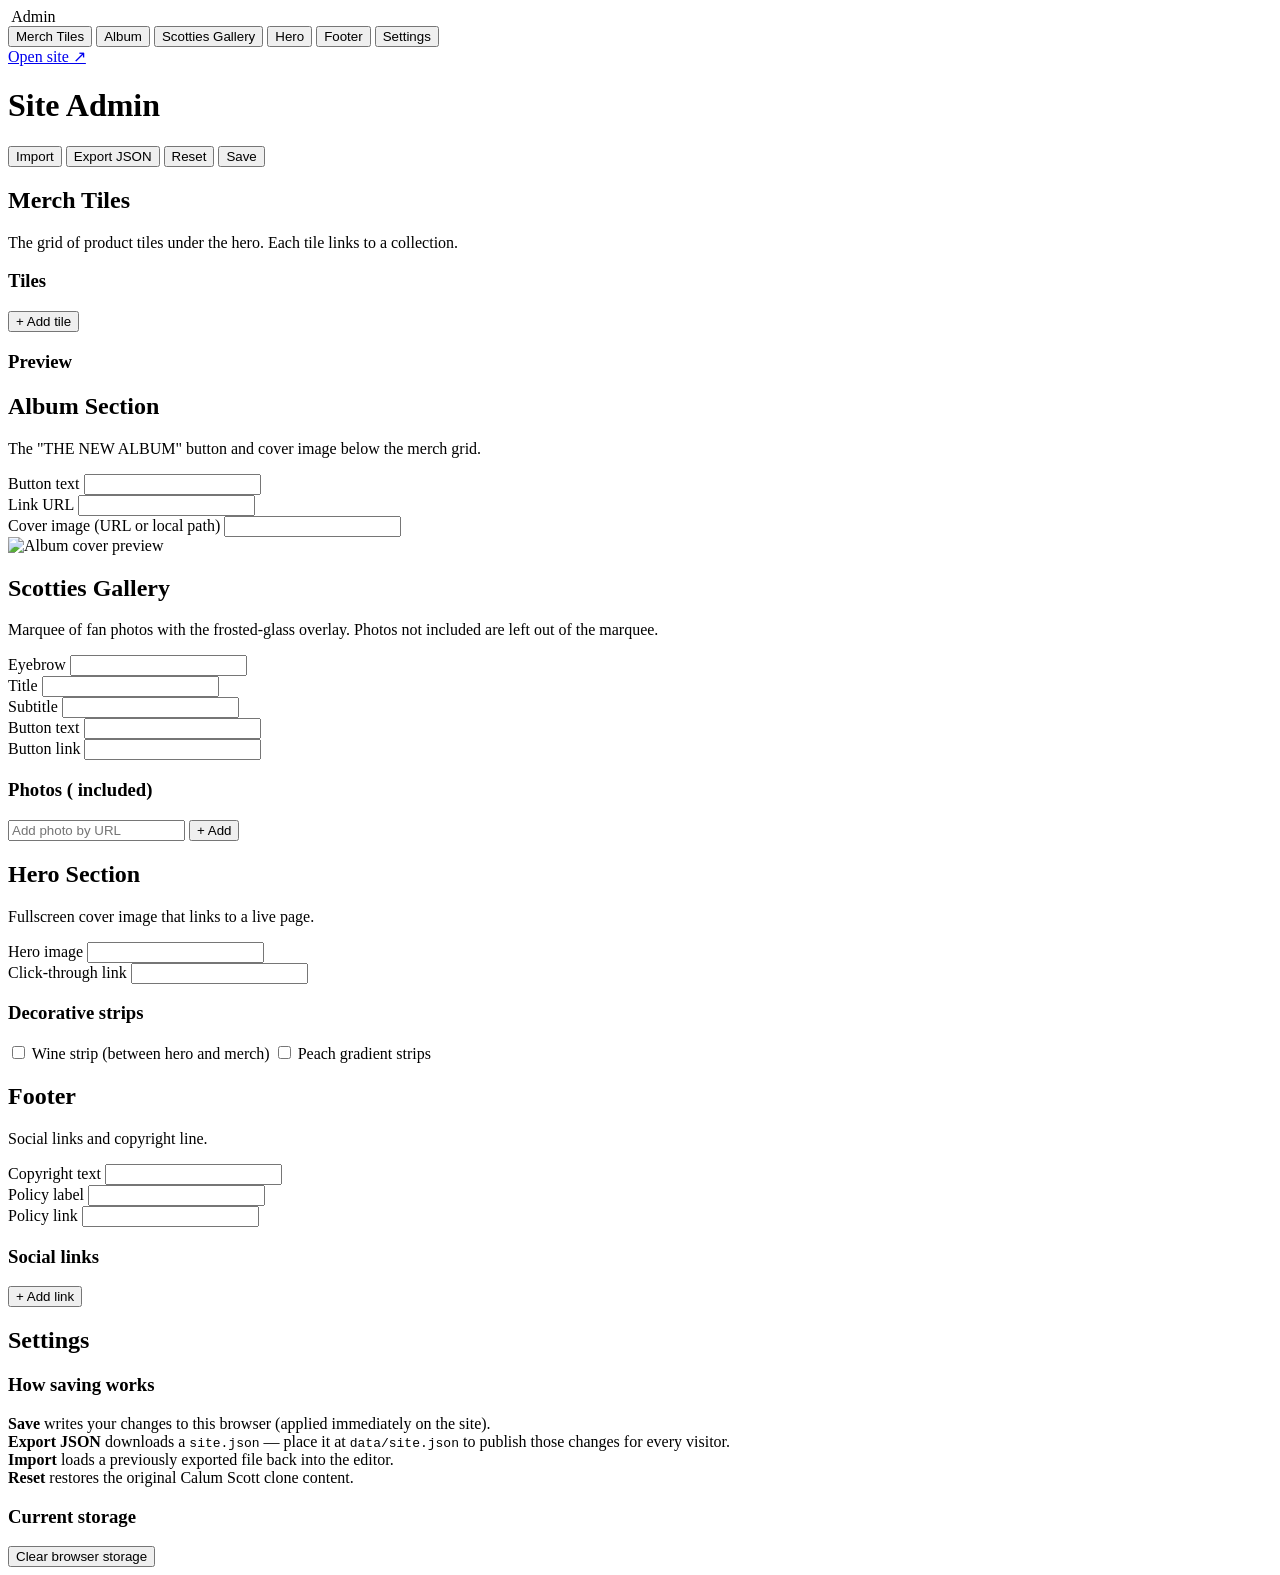
==== admin.html @ af40f17c "Add admin.html" ====
<!DOCTYPE html>
<html lang="en">
<head>
  <meta charset="UTF-8">
  <meta name="viewport" content="width=device-width, initial-scale=1.0">
  <title>Site Admin · Calum Scott Clone</title>
  <link rel="icon" type="image/png" href="images/cs-logo.png">
  <link rel="preconnect" href="https://fonts.googleapis.com">
  <link rel="preconnect" href="https://fonts.gstatic.com" crossorigin>
  <link href="https://fonts.googleapis.com/css2?family=Barlow:wght@400;500;600;700&display=swap" rel="stylesheet">
  <link rel="stylesheet" href="assets/admin.css">
</head>
<body>

  <div class="admin">
    <aside class="admin__side">
      <div class="admin__brand">
        <img src="images/cs-logo.png" alt="">
        <span>Admin</span>
      </div>

      <nav class="admin__tabs" id="tabs">
        <button class="tab active" data-tab="merch">Merch Tiles</button>
        <button class="tab" data-tab="album">Album</button>
        <button class="tab" data-tab="gallery">Scotties Gallery</button>
        <button class="tab" data-tab="hero">Hero</button>
        <button class="tab" data-tab="footer">Footer</button>
        <button class="tab" data-tab="settings">Settings</button>
      </nav>

      <div class="admin__side-foot">
        <a href="index.html" target="_blank">Open site ↗</a>
      </div>
    </aside>

    <main class="admin__main">
      <header class="admin__bar">
        <h1 class="admin__title">Site Admin</h1>
        <div class="admin__bar-actions">
          <button class="btn btn--ghost" id="btn-import" type="button">Import</button>
          <button class="btn btn--ghost" id="btn-export" type="button">Export JSON</button>
          <button class="btn btn--ghost" id="btn-reset" type="button">Reset</button>
          <button class="btn btn--primary" id="btn-save" type="button">Save</button>
        </div>
      </header>

      <input type="file" id="import-file" accept="application/json,.json" hidden>

      <section class="page" data-page="merch">
        <h2>Merch Tiles</h2>
        <p class="page__hint">The grid of product tiles under the hero. Each tile links to a collection.</p>

        <div class="card">
          <div class="card__head">
            <h3>Tiles</h3>
            <button class="btn btn--mini" id="merch-add" type="button">+ Add tile</button>
          </div>
          <div id="merch-list"></div>
        </div>

        <div class="card">
          <div class="card__head"><h3>Preview</h3></div>
          <div class="preview-grid" id="merch-preview"></div>
        </div>
      </section>

      <section class="page" data-page="album">
        <h2>Album Section</h2>
        <p class="page__hint">The "THE NEW ALBUM" button and cover image below the merch grid.</p>

        <div class="card">
          <div class="field">
            <label for="album-text">Button text</label>
            <input id="album-text" type="text">
          </div>
          <div class="field">
            <label for="album-link">Link URL</label>
            <input id="album-link" type="text">
          </div>
          <div class="field">
            <label for="album-image">Cover image (URL or local path)</label>
            <input id="album-image" type="text">
          </div>
          <div class="album-pre">
            <img id="album-preview-cover" alt="Album cover preview">
            <span class="pill" id="album-pill"></span>
          </div>
        </div>
      </section>

      <section class="page" data-page="gallery">
        <h2>Scotties Gallery</h2>
        <p class="page__hint">Marquee of fan photos with the frosted-glass overlay. Photos not included are left out of the marquee.</p>

        <div class="card">
          <div class="fields-2">
            <div class="field">
              <label for="gal-eyebrow">Eyebrow</label>
              <input id="gal-eyebrow" type="text">
            </div>
            <div class="field">
              <label for="gal-title">Title</label>
              <input id="gal-title" type="text">
            </div>
          </div>
          <div class="fields-2">
            <div class="field">
              <label for="gal-sub">Subtitle</label>
              <input id="gal-sub" type="text">
            </div>
            <div class="field">
              <label for="gal-cta">Button text</label>
              <input id="gal-cta" type="text">
            </div>
          </div>
          <div class="field">
            <label for="gal-ctalink">Button link</label>
            <input id="gal-ctalink" type="text">
          </div>
        </div>

        <div class="card">
          <div class="card__head">
            <h3>Photos (<span id="gal-count"></span> included)</h3>
            <div class="photo-add">
              <input id="gal-photo-url" type="text" placeholder="Add photo by URL">
              <button class="btn btn--mini" id="gal-photo-add" type="button">+ Add</button>
            </div>
          </div>
          <div class="photo-grid" id="gal-photos"></div>
        </div>
      </section>

      <section class="page" data-page="hero">
        <h2>Hero Section</h2>
        <p class="page__hint">Fullscreen cover image that links to a live page.</p>

        <div class="card">
          <div class="field">
            <label for="hero-poster">Hero image</label>
            <input id="hero-poster" type="text">
          </div>
          <div class="field">
            <label for="hero-link">Click-through link</label>
            <input id="hero-link" type="text">
          </div>
        </div>

        <div class="card">
          <div class="card__head"><h3>Decorative strips</h3></div>
          <label class="check"><input id="strip-wine" type="checkbox"> Wine strip (between hero and merch)</label>
          <label class="check"><input id="strip-peach" type="checkbox"> Peach gradient strips</label>
        </div>
      </section>

      <section class="page" data-page="footer">
        <h2>Footer</h2>
        <p class="page__hint">Social links and copyright line.</p>

        <div class="card">
          <div class="fields-2">
            <div class="field">
              <label for="foot-copy">Copyright text</label>
              <input id="foot-copy" type="text">
            </div>
            <div class="field">
              <label for="foot-privacy">Policy label</label>
              <input id="foot-privacy" type="text">
            </div>
          </div>
          <div class="field">
            <label for="foot-privacylink">Policy link</label>
            <input id="foot-privacylink" type="text">
          </div>
        </div>

        <div class="card">
          <div class="card__head">
            <h3>Social links</h3>
            <button class="btn btn--mini" id="social-add" type="button">+ Add link</button>
          </div>
          <div id="social-list"></div>
        </div>
      </section>

      <section class="page" data-page="settings">
        <h2>Settings</h2>

        <div class="card">
          <div class="card__head"><h3>How saving works</h3></div>
          <p class="page__hint">
            <strong>Save</strong> writes your changes to this browser (applied immediately on the site).
            <br><strong>Export JSON</strong> downloads a <code>site.json</code> — place it at
            <code>data/site.json</code> to publish those changes for every visitor.
            <br><strong>Import</strong> loads a previously exported file back into the editor.
            <br><strong>Reset</strong> restores the original Calum Scott clone content.
          </p>
        </div>

        <div class="card">
          <div class="card__head"><h3>Current storage</h3></div>
          <p id="storage-status" class="page__hint"></p>
          <button class="btn btn--ghost" id="btn-clear-local" type="button">Clear browser storage</button>
        </div>
      </section>

      <div class="toast" id="toast" role="status"></div>
    </main>
  </div>

  <script src="assets/admin.js" defer></script>
</body>
</html>
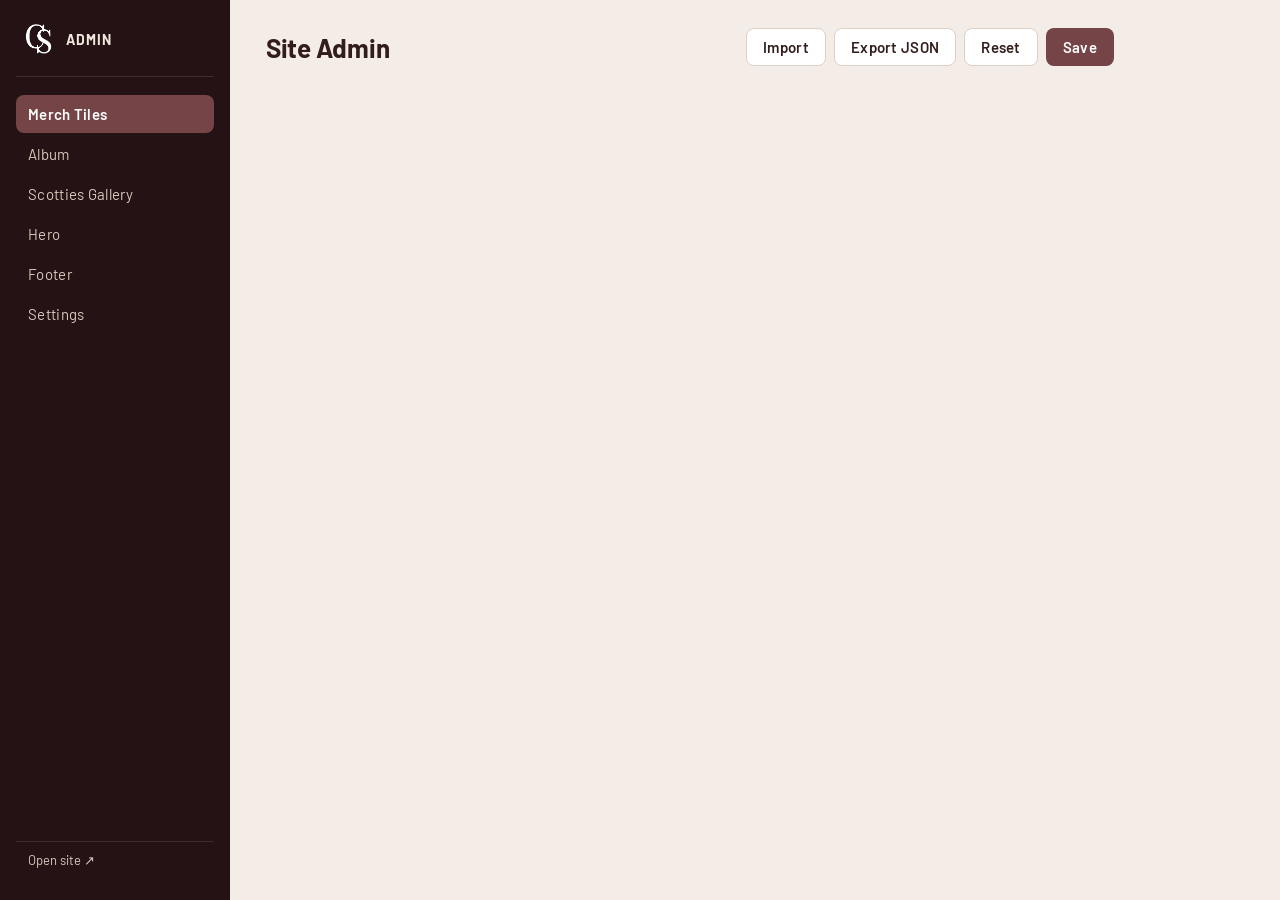
==== commit 72653431: "Update admin.html" ====
--- a/admin.html
+++ b/admin.html
@@ -198,6 +198,34 @@
         </div>
 
         <div class="card">
+          <div class="card__head"><h3>Publish to GitHub Pages</h3></div>
+          <p class="page__hint">
+            Uploads <code>data/site.json</code> to your repo so every visitor sees your
+            current edits. Deploy takes about a minute. Your details are stored only in
+            this browser (<code>localStorage</code>), never in the published files.
+          </p>
+          <div class="field">
+            <label for="pub-token">GitHub personal access token (classic, repo scope)</label>
+            <input id="pub-token" type="password" autocomplete="off" placeholder="ghp_…">
+          </div>
+          <div class="fields-2">
+            <div class="field">
+              <label for="pub-owner">Owner</label>
+              <input id="pub-owner" type="text" placeholder="e.g. c9919145">
+            </div>
+            <div class="field">
+              <label for="pub-repo">Repo</label>
+              <input id="pub-repo" type="text" placeholder="e.g. calum-scott-clone">
+            </div>
+          </div>
+          <div class="admin__bar-actions">
+            <button class="btn btn--ghost" id="btn-save-pub" type="button">Save details</button>
+            <button class="btn btn--primary" id="btn-publish" type="button">Publish to GitHub</button>
+          </div>
+          <p class="page__hint" id="publish-status" style="margin-top:10px;margin-bottom:0"></p>
+        </div>
+
+        <div class="card">
           <div class="card__head"><h3>Current storage</h3></div>
           <p id="storage-status" class="page__hint"></p>
           <button class="btn btn--ghost" id="btn-clear-local" type="button">Clear browser storage</button>
--- a/assets/admin.css
+++ b/assets/admin.css
@@ -0,0 +1,165 @@
+*{margin:0;padding:0;box-sizing:border-box}
+
+body{
+  font-family:'Barlow',sans-serif;
+  background:#f4ece6;
+  color:#321d1c;
+  font-size:15px;
+  -webkit-font-smoothing:antialiased
+}
+
+.admin{display:flex;min-height:100vh}
+
+/* Sidebar */
+.admin__side{
+  width:230px;background:#241214;color:#f2e7df;
+  padding:22px 16px;display:flex;flex-direction:column;
+  position:sticky;top:0;height:100vh;flex-shrink:0
+}
+.admin__brand{
+  display:flex;align-items:center;gap:10px;
+  font-weight:700;letter-spacing:.08em;text-transform:uppercase;
+  font-size:14px;padding:0 6px 20px;border-bottom:1px solid rgba(242,231,223,.12)
+}
+.admin__brand img{width:34px;height:34px;border-radius:50%;object-fit:cover}
+.admin__tabs{display:flex;flex-direction:column;gap:2px;margin-top:18px;flex:1}
+.tab{
+  background:none;border:0;color:#d9c8bd;cursor:pointer;
+  text-align:left;padding:10px 12px;border-radius:8px;
+  font:inherit;letter-spacing:.02em;transition:background .15s,color .15s
+}
+.tab:hover{background:rgba(255,255,255,.06);color:#fff}
+.tab.active{background:#754446;color:#fff;font-weight:600}
+.admin__side-foot a{
+  color:#d9c8bd;text-decoration:none;font-size:13px;
+  display:block;padding:10px 12px;border-top:1px solid rgba(242,231,223,.12)
+}
+.admin__side-foot a:hover{color:#fff}
+
+/* Main */
+.admin__main{flex:1;padding:28px 36px 60px;max-width:920px}
+.admin__bar{
+  display:flex;align-items:center;justify-content:space-between;
+  flex-wrap:wrap;gap:14px;margin-bottom:26px
+}
+.admin__title{font-size:26px;letter-spacing:-.01em}
+.admin__bar-actions{display:flex;gap:8px;flex-wrap:wrap}
+
+/* Buttons */
+.btn{
+  font:inherit;font-weight:600;letter-spacing:.02em;cursor:pointer;
+  padding:9px 16px;border-radius:8px;border:1px solid transparent;transition:all .15s
+}
+.btn--primary{background:#754446;color:#fff}
+.btn--primary:hover{background:#5f3638}
+.btn--ghost{background:#fff;border-color:#ddd0c6;color:#321d1c}
+.btn--ghost:hover{border-color:#754446;color:#754446}
+.btn--mini{background:#754446;color:#fff;border:0;border-radius:6px;padding:6px 12px;font:inherit;font-weight:600;cursor:pointer}
+.btn--mini:hover{background:#5f3638}
+.btn--danger{background:#fff;border:1px solid #d99;color:#a33}
+.btn--danger:hover{background:#f7e2e2}
+
+/* Cards + pages */
+.page{display:none}
+.page.active{display:block;animation:fade .2s ease}
+@keyframes fade{from{opacity:0;transform:translateY(4px)}to{opacity:1;transform:none}}
+.page h2{font-size:22px;margin-bottom:6px}
+.page__hint{color:#6b5853;margin-bottom:18px;line-height:1.5}
+.card{
+  background:#fff;border:1px solid #eadcd2;border-radius:12px;
+  padding:20px;margin-bottom:18px;box-shadow:0 1px 2px rgba(50,29,28,.04)
+}
+.card__head{display:flex;align-items:center;justify-content:space-between;margin-bottom:14px;flex-wrap:wrap;gap:10px}
+.card__head h3{font-size:15px;letter-spacing:.03em;text-transform:uppercase;color:#754446}
+
+/* Fields */
+.field{margin-bottom:14px}
+.field label{display:block;font-size:12px;font-weight:600;letter-spacing:.04em;text-transform:uppercase;color:#6b5853;margin-bottom:6px}
+.field input[type=text],.fields-2 input[type=text],.photo-add input,.list-row input{
+  width:100%;font:inherit;padding:9px 12px;border:1px solid #d8c8bb;border-radius:8px;background:#fbf7f2;color:#321d1c
+}
+.field input[type=text]:focus,.fields-2 input[type=text]:focus,.photo-add input:focus,.list-row input:focus{
+  outline:none;border-color:#754446;box-shadow:0 0 0 3px rgba(117,68,70,.12)
+}
+.fields-2{display:grid;grid-template-columns:1fr 1fr;gap:14px}
+.thumb{width:120px;height:120px;object-fit:cover;border-radius:8px;margin-top:8px;border:1px solid #eadcd2;display:block}
+
+/* List rows (merch / socials) */
+.list-row{
+  display:flex;gap:10px;align-items:center;padding:10px;
+  border:1px solid #eadcd2;border-radius:10px;margin-bottom:10px;background:#fdfaf7
+}
+.list-row .lr-img{width:56px;height:56px;border-radius:8px;object-fit:cover;flex-shrink:0;border:1px solid #eadcd2}
+.list-row .lr-body{flex:1;display:grid;grid-template-columns:1.2fr 1.6fr;gap:8px}
+.list-row .lr-actions{display:flex;flex-direction:column;gap:6px;flex-shrink:0}
+.lr-actions button{
+  border:1px solid #d8c8bb;background:#fff;border-radius:6px;width:30px;height:28px;
+  cursor:pointer;color:#754446;font-weight:700;font-size:13px;line-height:1;transition:all .12s
+}
+.lr-actions button:hover{border-color:#754446;background:#f6ece8}
+.lr-actions button.del{color:#a33}
+.lr-actions button.del:hover{border-color:#a33;background:#f7e2e2}
+.lr-actions button:disabled{opacity:.35;cursor:not-allowed}
+
+/* Preview grid */
+.preview-grid{display:grid;grid-template-columns:repeat(auto-fill,minmax(110px,1fr));gap:10px}
+.pre-tile{
+  position:relative;border-radius:10px;overflow:hidden;
+  background:#241214;color:#fff;aspect-ratio:1/1.05;display:flex;align-items:flex-end
+}
+.pre-tile img{position:absolute;inset:0;width:100%;height:100%;object-fit:cover;opacity:.75}
+.pre-tile span{position:relative;z-index:1;padding:10px;font-weight:600;letter-spacing:.04em;text-transform:uppercase;font-size:12px}
+
+/* Album preview */
+.album-pre{display:flex;align-items:center;gap:18px;margin-top:8px}
+.album-pre img{width:90px;height:90px;border-radius:8px;object-fit:cover;border:1px solid #eadcd2}
+.album-pre .pill{
+  background:#754446;color:#f2e7df;font-weight:600;letter-spacing:.12em;
+  padding:12px 22px;border-radius:999px;font-size:13px
+}
+
+/* Checks */
+.check{display:flex;align-items:center;gap:10px;margin-bottom:10px;cursor:pointer;font-weight:500}
+.check input{width:17px;height:17px;accent-color:#754446;cursor:pointer}
+
+/* Photo grid */
+.photo-add{display:flex;gap:8px}
+.photo-add input{flex:1;min-width:180px}
+.photo-grid{display:grid;grid-template-columns:repeat(auto-fill,minmax(82px,1fr));gap:8px}
+.photo{
+  position:relative;border-radius:8px;overflow:hidden;cursor:pointer;
+  aspect-ratio:1/1;border:2px solid #754446;transition:all .12s
+}
+.photo img{width:100%;height:100%;object-fit:cover;display:block}
+.photo .x{
+  position:absolute;inset:0;display:flex;align-items:center;justify-content:center;
+  background:rgba(36,18,20,.82);color:#fff;font-size:26px;font-weight:300
+}
+.photo.excluded{border-color:#d8c8bb;opacity:.55}
+.photo .tag{
+  position:absolute;top:3px;left:3px;background:#754446;border-radius:4px;font-size:9px;
+  color:#f2e7df;padding:2px 4px;letter-spacing:.05em;font-weight:700
+}
+
+/* Toast + misc */
+.toast{
+  position:fixed;bottom:24px;right:24px;background:#241214;color:#f2e7df;
+  padding:12px 20px;border-radius:10px;font-weight:600;letter-spacing:.02em;
+  opacity:0;transform:translateY(10px);pointer-events:none;transition:all .2s ease;z-index:50
+}
+.toast.show{opacity:1;transform:none}
+.toast.ok{background:#754446}
+.toast.err{background:#a33}
+code{background:#f0e4db;border-radius:4px;padding:2px 6px;font-size:13px}
+
+@media(max-width:760px){
+  .admin{flex-direction:column}
+  .admin__side{width:100%;height:auto;position:static;flex-direction:row;align-items:center;gap:12px;padding:12px}
+  .admin__brand{padding:0;border:0}
+  .admin__tabs{flex-direction:row;overflow-x:auto;margin:0;gap:4px}
+  .tab{white-space:nowrap;padding:8px 10px}
+  .admin__side-foot{display:none}
+  .admin__main{padding:20px 16px 60px}
+  .fields-2{grid-template-columns:1fr}
+  .list-row .lr-body{grid-template-columns:1fr}
+}
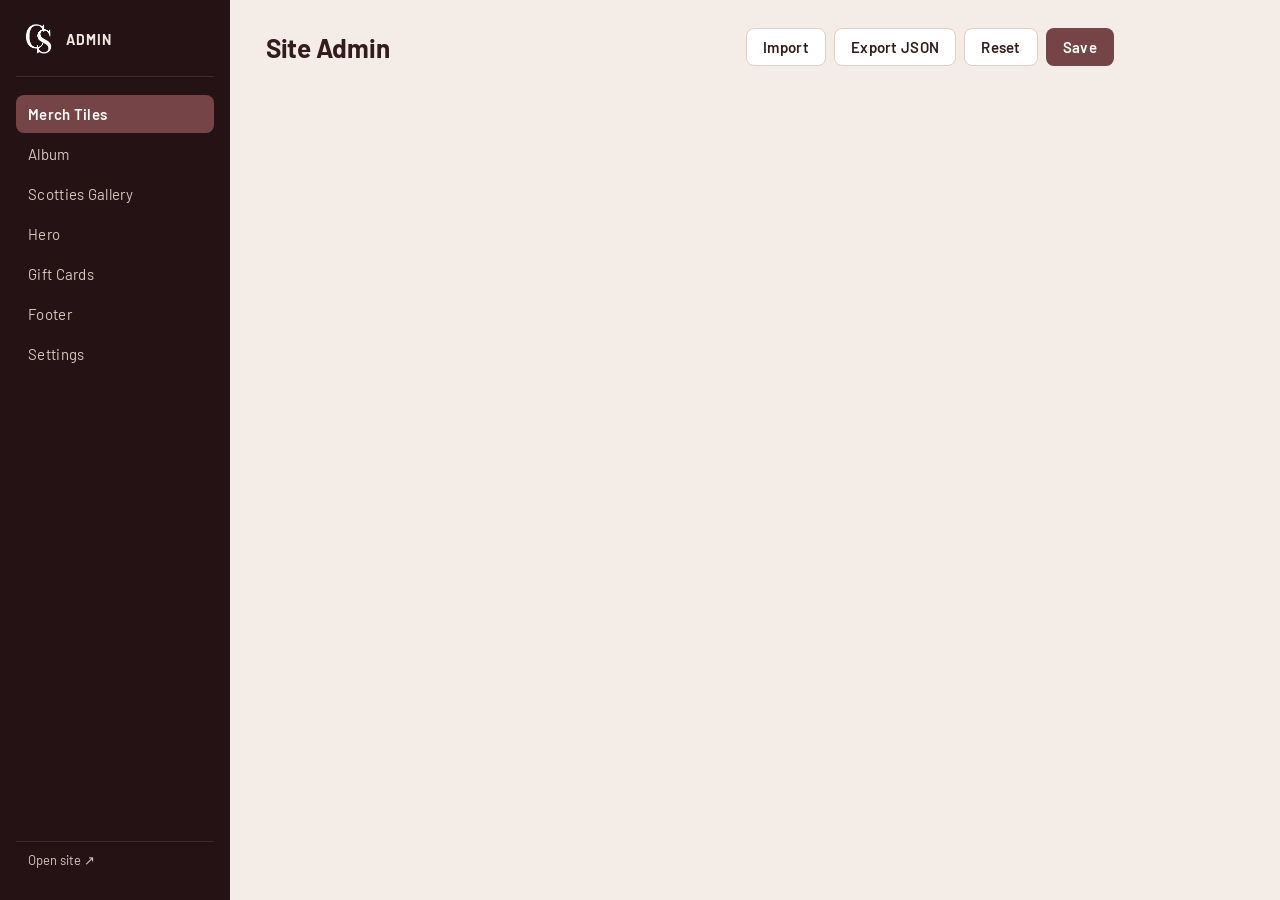
==== commit 70f361aa: "Update admin.html" ====
--- a/admin.html
+++ b/admin.html
@@ -24,6 +24,7 @@
         <button class="tab" data-tab="album">Album</button>
         <button class="tab" data-tab="gallery">Scotties Gallery</button>
         <button class="tab" data-tab="hero">Hero</button>
+        <button class="tab" data-tab="gifts">Gift Cards</button>
         <button class="tab" data-tab="footer">Footer</button>
         <button class="tab" data-tab="settings">Settings</button>
       </nav>
@@ -153,6 +154,37 @@
         </div>
       </section>
 
+      <section class="page" data-page="gifts">
+        <h2>Gift Cards</h2>
+        <p class="page__hint">
+          Issue gift cards shoppers can redeem at checkout as their payment method.
+          Codes ship with the published site data — this is a demo system, not a real
+          merchant vault.
+        </p>
+
+        <div class="card">
+          <div class="card__head"><h3>Issue a gift card</h3></div>
+          <div class="fields-2">
+            <div class="field">
+              <label for="gc-balance">Balance ($)</label>
+              <input id="gc-balance" type="text" inputmode="decimal" placeholder="e.g. 50">
+            </div>
+            <div class="field">
+              <label for="gc-label">Note / label</label>
+              <input id="gc-label" type="text" placeholder="e.g. Birthday promo">
+            </div>
+          </div>
+          <div class="admin__bar-actions">
+            <button class="btn btn--primary" id="gc-add" type="button">+ Issue gift card</button>
+          </div>
+        </div>
+
+        <div class="card">
+          <div class="card__head"><h3>Issued cards (<span id="gc-count">0</span>)</h3></div>
+          <div id="gift-list"></div>
+        </div>
+      </section>
+
       <section class="page" data-page="footer">
         <h2>Footer</h2>
         <p class="page__hint">Social links and copyright line.</p>
--- a/assets/admin.css
+++ b/assets/admin.css
@@ -78,7 +78,11 @@
 .field input[type=text],.fields-2 input[type=text],.photo-add input,.list-row input{
   width:100%;font:inherit;padding:9px 12px;border:1px solid #d8c8bb;border-radius:8px;background:#fbf7f2;color:#321d1c
 }
-.field input[type=text]:focus,.fields-2 input[type=text]:focus,.photo-add input:focus,.list-row input:focus{
+.field input[type=password]{
+  width:100%;font:inherit;padding:9px 12px;border:1px solid #d8c8bb;border-radius:8px;background:#fbf7f2;color:#321d1c
+}
+.field input[type=text]:focus,.fields-2 input[type=text]:focus,.photo-add input:focus,.list-row input:focus,
+.field input[type=password]:focus{
   outline:none;border-color:#754446;box-shadow:0 0 0 3px rgba(117,68,70,.12)
 }
 .fields-2{display:grid;grid-template-columns:1fr 1fr;gap:14px}
